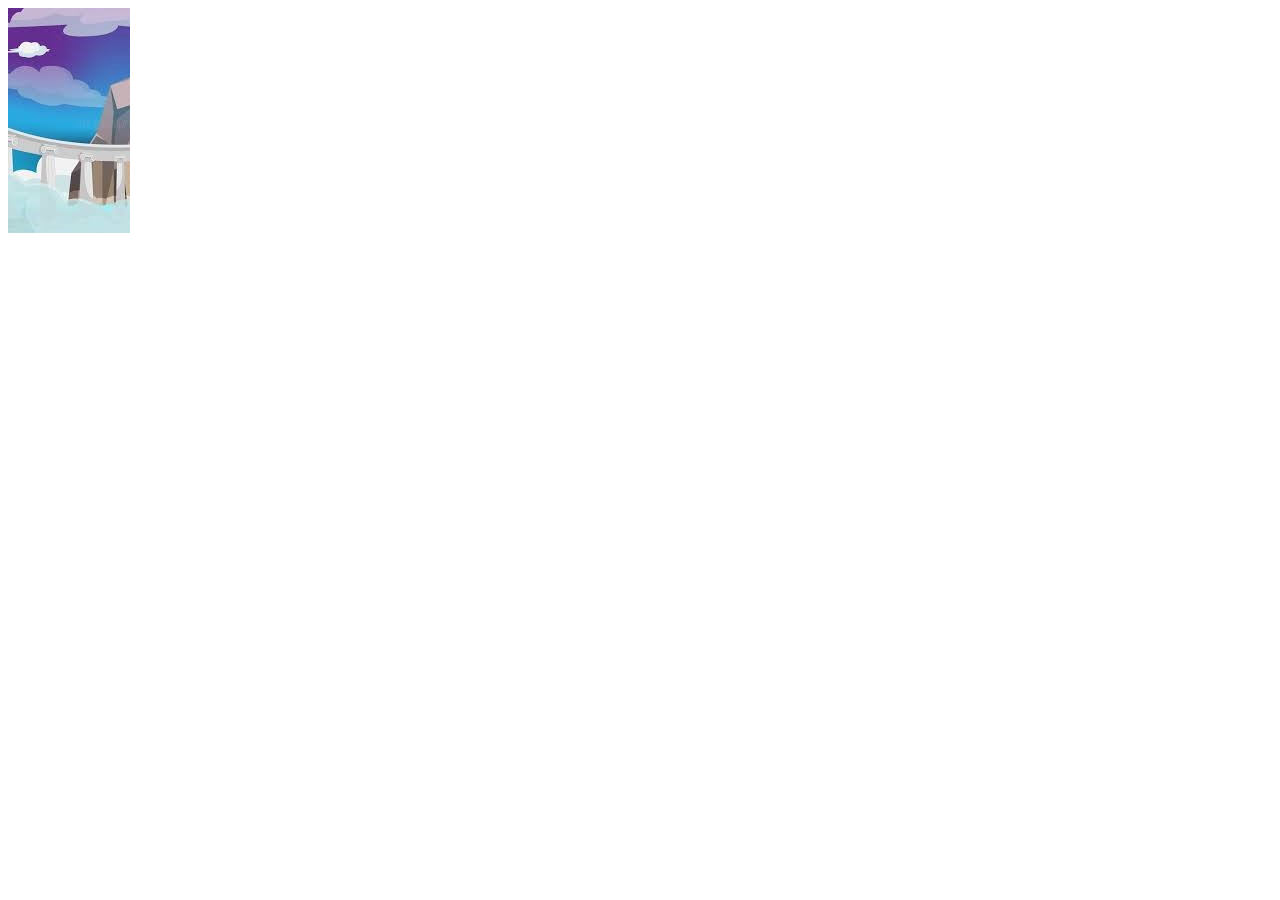
==== index.html @ 7999c424 "Index e inicializando a pagina" ====
<html>
    <!DOCTYPE html>
    <head>
        <meta charset="UTF-8">
        <title>Hero Flix</title>
        <link rel="icon" href="assets/images/icone.png" type="image/png">
    </head>
    <body>
        <div class ="display">
            <div class="modal_initial">
                <img src="assets/images/meio_olimpo.jpg">
            </div>
            <div class="modal_initial">
                
            </div>
        </div>
    </body>
</html>
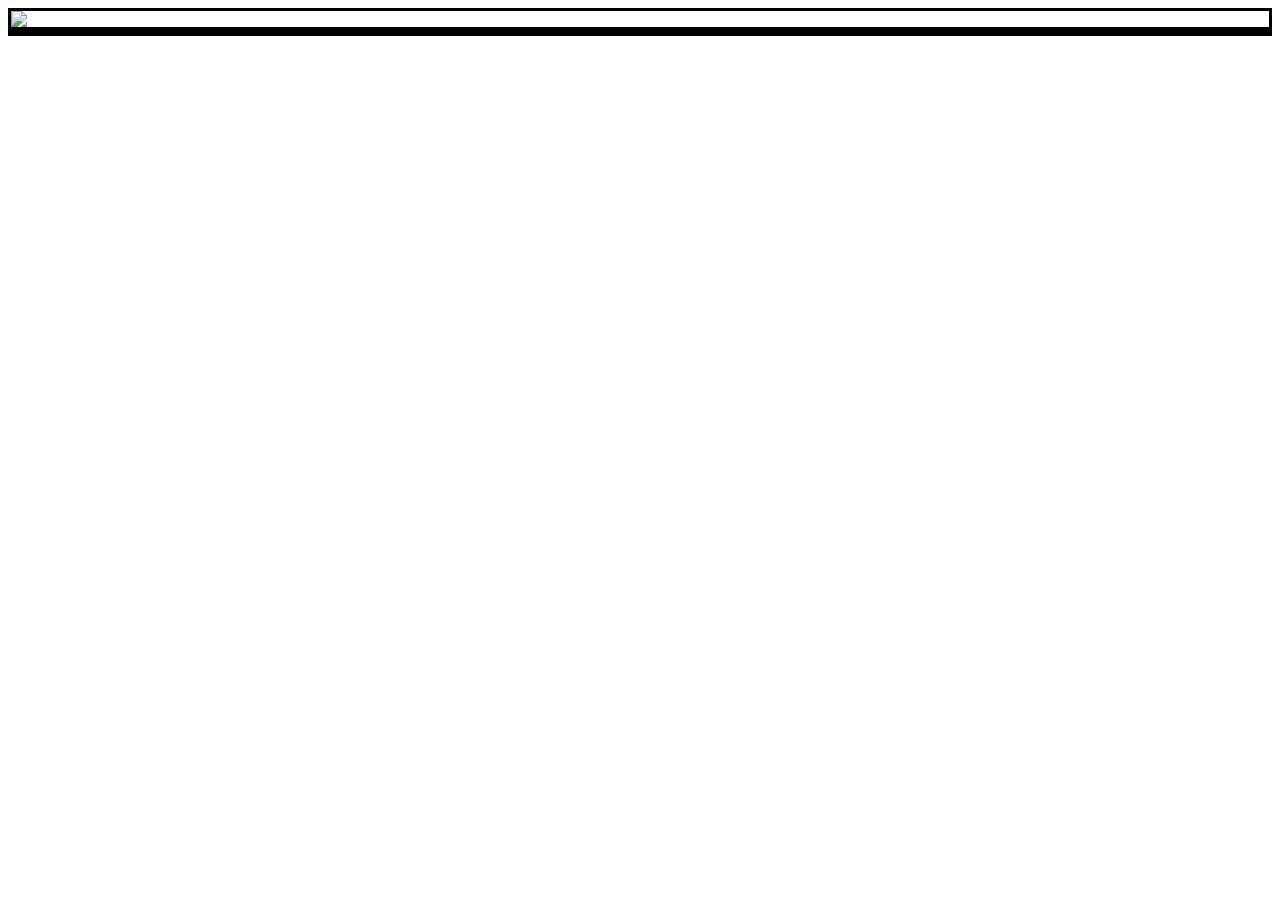
==== commit 3066a4a9: "Ajustes no layout principaç" ====
--- a/index.html
+++ b/index.html
@@ -4,11 +4,12 @@
         <meta charset="UTF-8">
         <title>Hero Flix</title>
         <link rel="icon" href="assets/images/icone.png" type="image/png">
+        <link rel="stylesheet" href="style.css">
     </head>
     <body>
         <div class ="display">
             <div class="modal_initial">
-                <img src="assets/images/meio_olimpo.jpg">
+                <img src="assets/images/monte-olimpo-w.png">
             </div>
             <div class="modal_initial">
                 
--- a/style.css
+++ b/style.css
@@ -0,0 +1,4 @@
+.modal_initial{
+    background-image:url('assets/images/monte-olimpo-w.png') ;
+    border: solid black;
+}
